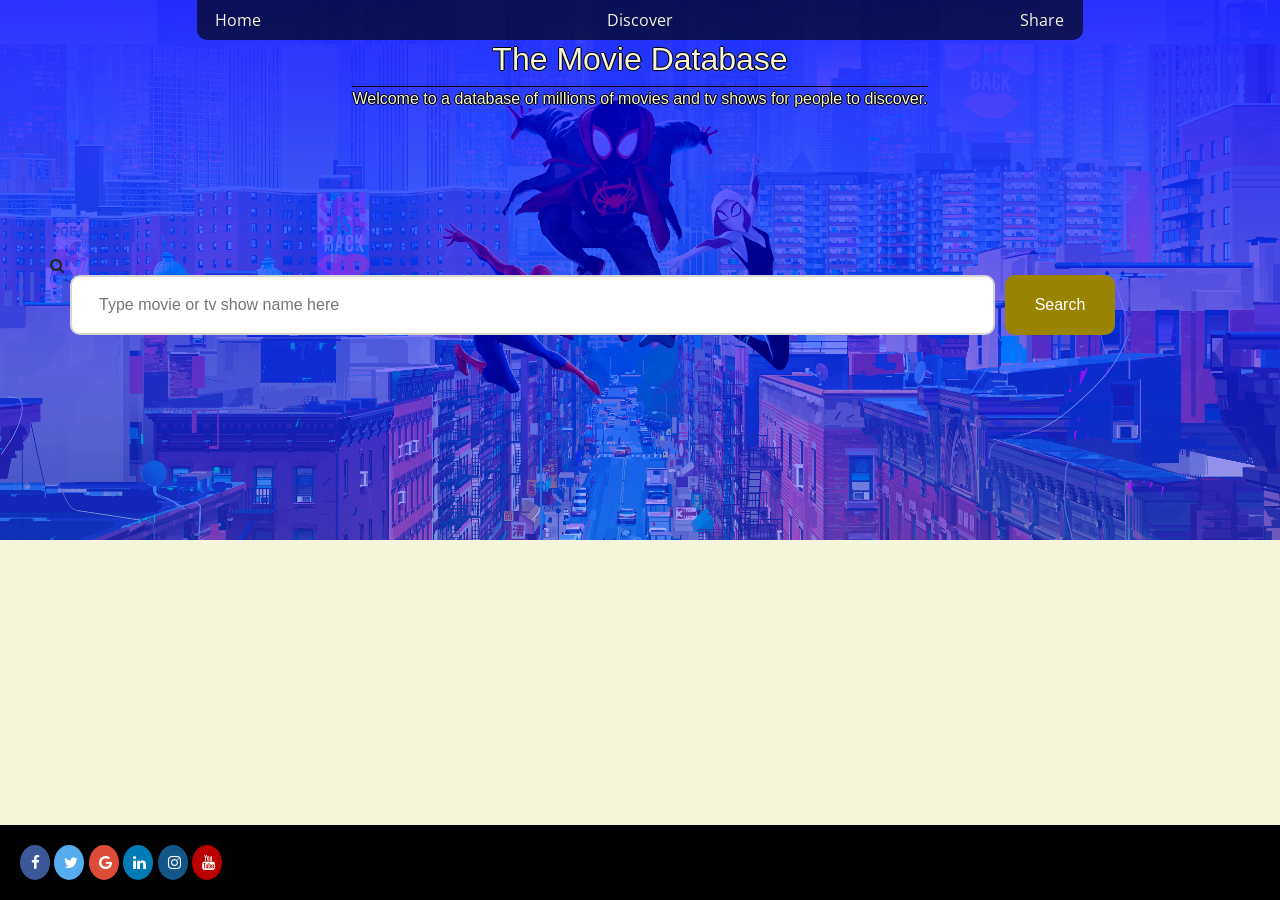
==== index.html @ bddab8d7 "important change" ====
<!DOCTYPE html>
<html lang="en">
<head>
    <meta charset="UTF-8">
    <meta name="viewport" content="width=device-width, initial-scale=1">

    <title>Project-1</title>
    <link rel="stylesheet" href="https://maxcdn.bootstrapcdn.com/bootstrap/4.0.0/css/bootstrap.min.css" integrity="sha384-Gn5384xqQ1aoWXA+058RXPxPg6fy4IWvTNh0E263XmFcJlSAwiGgFAW/dAiS6JXm" crossorigin="anonymous">
    <link rel="stylesheet" href="https://cdnjs.cloudflare.com/ajax/libs/font-awesome/4.7.0/css/font-awesome.min.css">
    
    <link rel="preconnect" href="https://fonts.googleapis.com">
    <link rel="preconnect" href="https://fonts.gstatic.com" crossorigin>
    <link href="https://fonts.googleapis.com/css2?family=Open+Sans&display=swap" rel="stylesheet">  
    
    <link rel="stylesheet" href="css/base-style.css">
</head>

<body>
  <div class="bigbackgroundimg"></div>
  <div class="bodycontent">
    <nav class="navbar">
        <nav class="navbar navbar-expand-lg bg-body-tertiary">
                <div class="navbar-nav">
                  <a class="nav-link active" aria-current="page" href="#">Home</a>
                  <a class="nav-link" href="#">Discover</a>
                  <a class="nav-link" href="#">Share</a>
                </div>
              </div>
            </div>
        </nav>
    </nav>
    <!-- Search Bar Menu + Background Img -->

    <section class="Main-Search-Buttons-Box">
        <div class="Main-Search-Gap1"> 
          <h2>The Movie Database</h2> 
          <p>Welcome to a database of millions of movies and tv shows for people to discover.</p>
        </div>
    </section>
    
    <section class="middle-search-area display-initial">

      <div class="Search-button-area">
        <form id="search-form1">
        <div class="search">
          <i class="fa fa-search"></i>
          <input type="text" name="moviesearch1" placeholder="Type movie or tv show name here">
          <button class="btn btn-primary" input id="bot1" type="submit" value="Submit">Search</button>
        </div>
        </form>
      
      </div>
      <div id="movie-results" class="movieinfo"></div>

    </section>
    
  </div>





    <script src="https://code.jquery.com/jquery-3.3.1.slim.min.js" integrity="sha384-q8i/X+965DzO0rT7abK41JStQIAqVgRVzpbzo5smXKp4YfRvH+8abtTE1Pi6jizo" crossorigin="anonymous"></script>
    <script src="https://cdnjs.cloudflare.com/ajax/libs/popper.js/1.12.9/umd/popper.min.js" integrity="sha384-ApNbgh9B+Y1QKtv3Rn7W3mgPxhU9K/ScQsAP7hUibX39j7fakFPskvXusvfa0b4Q" crossorigin="anonymous"></script>
    <script src="https://maxcdn.bootstrapcdn.com/bootstrap/4.0.0/js/bootstrap.min.js" integrity="sha384-JZR6Spejh4U02d8jOt6vLEHfe/JQGiRRSQQxSfFWpi1MquVdAyjUar5+76PVCmYl" crossorigin="anonymous"></script>
    <script src="js/script.js" async defer></script>
    

    <footer class="site-footer">
      <a href="#" class="fa fa-facebook"></a>
      <a href="#" class="fa fa-twitter"></a>
      <a href="#" class="fa fa-google"></a>
      <a href="#" class="fa fa-linkedin"></a>
      <a href="#" class="fa fa-instagram"></a>
      <a href="#" class="fa fa-youtube"></a>

  </footer>

</body>






<!-- <div class="container-fluid">
              <a class="navbar-brand" href="#" > <img src="images/popcorn.png" class ="gif-image" alt="mygif" class="nav-logo">Movie Ratings
              </a>
              <button class="navbar-toggler" type="button" data-bs-toggle="collapse" data-bs-target="#navbarNavAltMarkup" aria-controls="navbarNavAltMarkup" aria-expanded="false" aria-label="Toggle navigation">
                <span class="navbar-toggler-icon"></span>
              </button>
              <div class="collapse navbar-collapse" id="navbarNavAltMarkup"> -->


<!-- Button for save -->
    <!-- <div class ="graph-button">
        <button type="button" class="btn btn-primary">Save</button>
    </div>

  </div> -->



<!-- <label for="movie1">Search Movie:</label>
            <input type="text" name="moviesearch1" />
            <input id="bot1" type="submit" value="Submit" /> -->



  <!-- <main class="Main-Search-Box">
    <section class="Main-Search-Buttons-Box">
      <div class="Main-Search-Gap1">
        <form id="search-form1">
          <label for="movie1">Search Movie:</label>
          <input type="text" name="moviesearch1" />
          <input id="bot1" type="submit" value="Submit" />
        </form>
      </div>
      <section class="movie-results-container">
        <div class ="movieinfo" id="movie-results"></div>
      </section>
    </section>
  </main> -->


    <!-- <main class="Main-Search-Box">
      <section class="Main-Search-Buttons-Box">
          
        <div class="Main-Search-Gap1">
            <form id="search-form1">
              <label for="movie1">Search Movie:</label>
              <input type="text" name="moviesearch1" />
              <input id ='bot1' type="submit" value ="Submit" />
            </form>
            <section class="movie-results-container">
              <ul id="movie-Results">
          </div>
          
         
      
        </section>
      
  </main> -->

  

   <!-- <div class="Main-Search-Gap2">
            <form id="search-form2">
              <label for="movie2">Search Actor:</label>
              <input type="text" name="moviesearch2" />
              <input id = 'bot2' type="submit" />
            </form>
          </div> -->
          
          
          <!-- <div>
          <input id='myText' type="text">
          <input id = 'bot'type="button" value="Click Me">
        </div> -->




<!-- Movie Rating Api

  https://api.trakt.tv/movies/id/ratings


  Both columns will have the movie rating of each movie

  Graph button can be used to show the ratings of 1,2,3...10 on a graph

 -->











  <!-- <div class="backgroundimg">
    <div class="container text-center">
      <form class="weather-search">
        <label for="movie1">Movie:</label>
        <input type="text" name="moviesearch1" />
        <input type="submit" />
      </form>
      <form class="weather-search">
        <label for="movie2">Movie:</label>
        <input type="text" name="moviesearch2" />
        <input type="submit" />
      </form>
      
    </div>
    <div class="container movie-information">
      <div class="movie-information-box1">TEXT</div>
      <div class="movie-information-box2">TEXT</div>
    </div>
    
  </div>
</div> -->
---- css/base-style.css ----
/* Search Bar  */

.search {
    display: flex;
    align-items: center;
    margin-left: 30px;
    margin-right: 10rem;
  }
  
  .search input {
    flex: 1;
    height: 60px;
    text-indent: 25px;
    border: 2px solid #d6d4d4;
    border-radius: 10px;
    margin-top: 5rem;

  }
  
  .search input:focus {
    box-shadow: none;
    border: 2px solid blue;
  }
  
  .search .fa-search {
    margin-left: 10px;
  }
  
  .search button {
    height: 60px;
    width: 110px;
    background: rgb(154, 131, 0);
    color: white;
    border: none;
    margin-left: 10px;
    border-radius: 10px;
    margin-top: 5rem;
    margin-right: 5px;
  }
  

/* Navbar CSS */

.navbar {
    position: relative; 
    border-bottom-left-radius: 10px;
    border-bottom-right-radius: 10px;
    justify-content: center;
    padding: 0px;
  }

  .navbar-nav{
    display: grid;
    grid-template-columns: 1fr 1fr 1fr;
    gap: 20rem;
    justify-content: space-between;
    text-align: center;
  }
  
  .navbar-expand-lg {
    padding: 0px;    
    background-color: rgba(0, 0, 0, 0.65);
  }
  a{
    color: beige;
    font-family: 'Open Sans', sans-serif;
  }
  

/* Body Section CSS */

.bigbackgroundimg{
position:absolute;
top: 0;
left: 0;
width: 100%;
height: 60vh;
background-image: linear-gradient(rgba(0, 0, 255, 0.800),rgba(0, 0, 255, 0.3)), url(../images/spider-man-into-the-spider-verse-miles-morales-spider-man-5000x2250-2948.jpg);
background-size: cover;
background-position: center center;
background-repeat: none;
z-index: -1;
}

.bodycontent{
z-index: 2;
}


body {
    min-height: 100vh;
    background-color: beige;
    /* background-image: url(../images/film-background.jpg); */
    background-size: cover;
    background-repeat: none;
    background-position: center center;
    display: flex;
    flex-direction: column;
}


  .Main-Search-Buttons-Box {
    
    justify-content: space-between;
    align-items:center;
    text-align: center;
    color: #fff;
    text-shadow: 1.2px 0 0 #000, 0 -1px 0 #000, 0 1px 0 #000, -1px 0 0 #000;
    padding-bottom: 5rem;
    font-family: 'Source Sans Pro', sans-serif;

  }

  .Main-Search-Buttons-Box input[type="text"] {
    width: 100%;
    border-radius: 10px;
  }
  
  .Main-Search-Gap1 {
    display: flex;
    flex-wrap: wrap;  
    justify-content: center;
    align-items: center;
    flex-direction: column;
    color: beige;
  }
  .Main-Search-Gap1 h3{
    margin-bottom: 0.5rem;
  }

  .Main-Search-Gap1 p{
    border-top: 1px solid #000;
    margin-bottom: 4px;
  }
  

/* Main Movie Card Image CSS */

 .card-body{
    margin-top: 1rem;
    padding-top: 10px;
 }

  .card {
    transition: all 500ms cubic-bezier(0.19, 1, 0.22, 1);
    overflow: hidden;
    border-radius: 20px;
    max-height: 450px;
    max-width: 350px;
    box-shadow: 0 0 12px 0 rgba(0, 0, 0, 0.2);
    text-shadow: -1px 1px 2px #000,
    1px 2px 6px #000,
    1px -1px 0 #000,
    -1px -1px 0 #000; 
    
 }


  .card-has-bg {
    background-size: cover;
    background-position: center;
  }

  .card.card-has-bg:before {
    content: "";
    position: absolute;
    top: 0;
    right: 0;
    bottom: 0;
    left: 0;
    background: inherit;
  }
  .card.card-has-bg:hover {
    transform: scale(0.98);
    box-shadow: 0 0 5px -2px rgba(0, 0, 0, 0.3);
    
    background-size: cover;
    transition: all 500ms cubic-bezier(0.19, 1, 0.22, 1);
  }
  .card.card-has-bg:hover .card-img-overlay {
    transition: all 800ms cubic-bezier(0.19, 1, 0.22, 1);
    background: linear-gradient(0deg, rgba(24, 19, 19, 0.9) 0%, #5c5c5c 100%);
  }
  
  .card-img-overlay{
    padding: 0px;
  }

  .col-md-6 {
    padding-top: 11rem;
}


  .movie-info {
    border-radius: 20px;
    box-shadow: 0 0 12px 0 rgba(0, 0, 0, 0.2);
    border: none;
    transition: all 500ms cubic-bezier(0.19, 1, 0.22, 1);
    overflow: hidden;
  }

  /* Display Results 2 column Form */

  .display-results{
    display: grid;
    grid-template-columns: 1fr 1fr;

  }

  .Search-button-area{
    display: flex;
    align-items: center;
    justify-content: center;

  }
  .display-results #search-form1{
    width: 100%;
}

.display-results #card{
}
  
/* Display Initial 1 Column Form*/

.display-initial{
    display: grid;
    grid-template-columns: 1fr;

}

.display-initial #movie-results{
    display: none;

}

.display-initial #search-form1{
    width: 100%;
}


/* Safari CSS */
_::-webkit-full-page-media, _:future, :root .col-md-6 {

    padding-top: 12.5rem;
  
  }



/* Footer  */

.site-footer {
    background-color: #000;
    color: #fff;
    padding: 20px;
    margin-top: auto;
  }

  .fa {
    padding: 10px;
    font-size: 15px;
    width: 30px;
    text-align: center;
    text-decoration: none;
    border-radius: 50%

  }
  .fa:hover {
    opacity: 0.7;
  }
  .fa-facebook {
    background: #3B5998;
    color: white;
  }
  .fa-twitter {
    background: #55ACEE;
    color: white;
  }
  .fa-google {
    background: #dd4b39;
    color: white;
  }
  .fa-linkedin {
    background: #007bb5;
    color: white;
  }
  .fa-instagram {
    background: #125688;
    color: white;
  }
  .fa-youtube {
    background: #bb0000;
    color: white;
  }
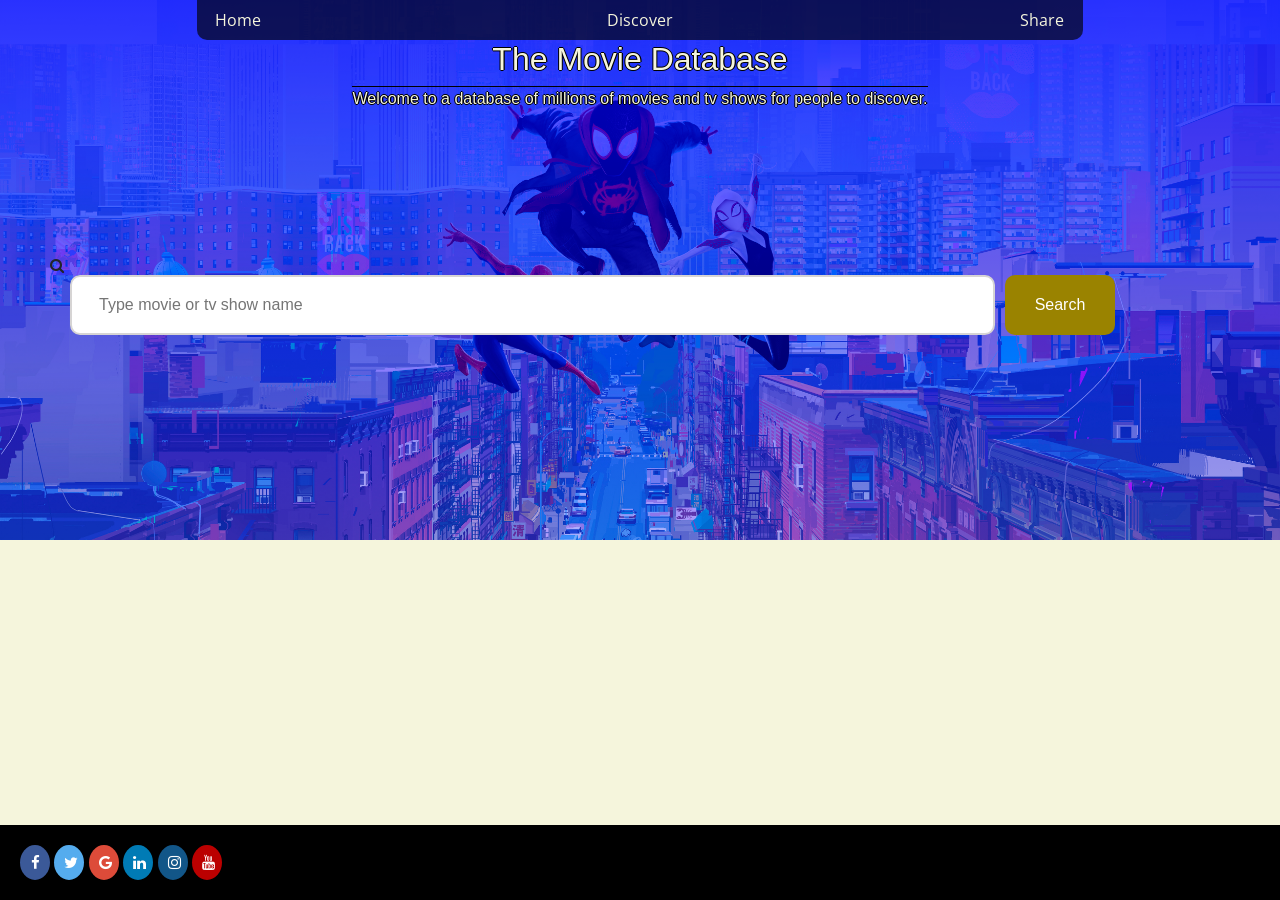
==== commit 7d2cb82c: "updated changes" ====
--- a/index.html
+++ b/index.html
@@ -19,14 +19,15 @@
   <div class="bigbackgroundimg"></div>
   <div class="bodycontent">
     <nav class="navbar">
+      
         <nav class="navbar navbar-expand-lg bg-body-tertiary">
+          <a href="#" class="hamburger"><img src="images/Hamburger_icon.png" alt="Show Menu" /></a>
                 <div class="navbar-nav">
                   <a class="nav-link active" aria-current="page" href="#">Home</a>
                   <a class="nav-link" href="#">Discover</a>
                   <a class="nav-link" href="#">Share</a>
                 </div>
               </div>
-            </div>
         </nav>
     </nav>
     <!-- Search Bar Menu + Background Img -->
@@ -44,7 +45,7 @@
         <form id="search-form1">
         <div class="search">
           <i class="fa fa-search"></i>
-          <input type="text" name="moviesearch1" placeholder="Type movie or tv show name here">
+          <input type="text" name="moviesearch1" placeholder="Type movie or tv show name">
           <button class="btn btn-primary" input id="bot1" type="submit" value="Submit">Search</button>
         </div>
         </form>
--- a/css/base-style.css
+++ b/css/base-style.css
@@ -15,6 +15,7 @@
     border: 2px solid #d6d4d4;
     border-radius: 10px;
     margin-top: 5rem;
+    min-width: 250px;
 
   }
   
@@ -57,7 +58,14 @@
     justify-content: space-between;
     text-align: center;
   }
-  
+
+
+  
+
+
+
+
+
   .navbar-expand-lg {
     padding: 0px;    
     background-color: rgba(0, 0, 0, 0.65);
@@ -65,6 +73,16 @@
   a{
     color: beige;
     font-family: 'Open Sans', sans-serif;
+  }
+
+  .hamburger {
+    max-width: 36px;
+    display: none;
+    overflow: hidden;
+  }
+  
+  .hamburger > img {
+    max-width: 100%;
   }
   
 
@@ -133,6 +151,56 @@
     border-top: 1px solid #000;
     margin-bottom: 4px;
   }
+
+
+  /* Responsive CSS  */
+
+  @media screen and (max-width: 840px){
+
+    .navbar{
+      display: flex;
+      justify-content:left;
+      background-color: rgba(0, 0, 0, 0.65);
+      margin: 0rem 0rem 0rem 0rem;
+
+
+    }
+
+      .hamburger {
+        display: block;
+        float: left;
+        margin-left: 10px;
+        margin-right: 10px;
+      }
+/* 3 item menu when you click on the burger */
+      .navbar-nav {
+        display: none;
+        width: auto;
+        float: none;
+      }
+      
+      .showNav{
+        display: block;
+        padding: 5px;
+        /* background-color: red; */
+
+      }
+
+      .horizontal-nav a {
+        display: flex;
+        flex-direction: column;
+        align-items: flex-end;
+      }
+
+      
+      /* height: 100vh; */
+      
+    
+
+
+  }
+
+  
   
 
 /* Main Movie Card Image CSS */
@@ -140,6 +208,8 @@
  .card-body{
     margin-top: 1rem;
     padding-top: 10px;
+    width: 100%;
+    max-width: 350px;
  }
 
   .card {
@@ -147,7 +217,10 @@
     overflow: hidden;
     border-radius: 20px;
     max-height: 450px;
-    max-width: 350px;
+
+    width: 350px;
+
+    /* max-width: 350px; */
     box-shadow: 0 0 12px 0 rgba(0, 0, 0, 0.2);
     text-shadow: -1px 1px 2px #000,
     1px 2px 6px #000,
@@ -238,6 +311,8 @@
     width: 100%;
 }
 
+/* Display post-search */
+
 
 /* Safari CSS */
 _::-webkit-full-page-media, _:future, :root .col-md-6 {
@@ -295,4 +370,44 @@
   }
   
 
-  +  
+  @media screen and (min-width: 768px) and (max-width: 1080px) {
+    
+    .display-results{
+      display: grid;
+      grid-template-columns: 1fr;
+  
+    }
+
+    .col-md-6{
+      padding-top: 6rem;
+
+    }
+
+    .Main-Search-Buttons-Box {
+      padding-bottom: 1rem;
+    }
+
+
+  }
+
+
+
+  @media screen and (min-width: 400px) and (max-width: 767px) {
+     
+    .display-results{
+      display: grid;
+      grid-template-columns: 1fr;
+  
+    }
+
+    .col-md-6{
+      display: flex;
+      justify-content: center;
+      padding-top: 3rem;
+
+    }
+
+
+
+  }
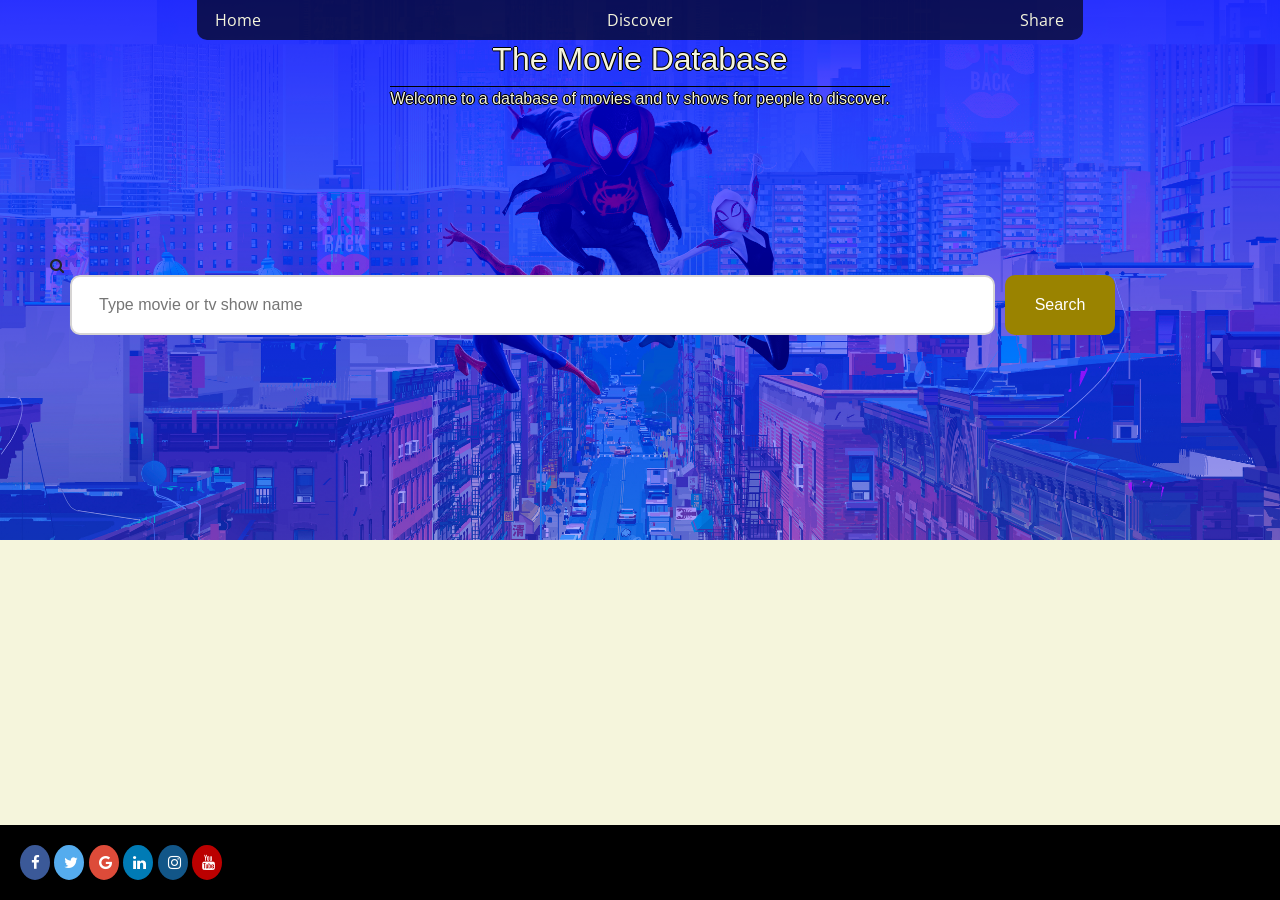
==== commit 0153a1fb: "changes 23" ====
--- a/index.html
+++ b/index.html
@@ -35,7 +35,7 @@
     <section class="Main-Search-Buttons-Box">
         <div class="Main-Search-Gap1"> 
           <h2>The Movie Database</h2> 
-          <p>Welcome to a database of millions of movies and tv shows for people to discover.</p>
+          <p>Welcome to a database of movies and tv shows for people to discover.</p>
         </div>
     </section>
     
--- a/css/base-style.css
+++ b/css/base-style.css
@@ -5,7 +5,8 @@
     display: flex;
     align-items: center;
     margin-left: 30px;
-    margin-right: 10rem;
+    padding-right: 10rem;
+    /* margin-right: 10rem; */
   }
   
   .search input {
@@ -150,6 +151,10 @@
   .Main-Search-Gap1 p{
     border-top: 1px solid #000;
     margin-bottom: 4px;
+  }
+
+  .row{
+    margin-right: 0px;
   }
 
 
@@ -384,9 +389,9 @@
 
     }
 
-    .Main-Search-Buttons-Box {
+    /* .Main-Search-Buttons-Box {
       padding-bottom: 1rem;
-    }
+    } */
 
 
   }
@@ -398,14 +403,28 @@
     .display-results{
       display: grid;
       grid-template-columns: 1fr;
-  
+      /* justify-content: center; */
+      /* align-items: center; */
+      align-content: center;
+  
+    }
+
+    .Search-button-area{
+      display: flex;
+      justify-content: center;
+    
+
     }
 
     .col-md-6{
       display: flex;
       justify-content: center;
-      padding-top: 3rem;
-
+      padding-top: 6rem;
+
+    }
+
+    .search{
+      padding-right: 0rem;
     }
 
 
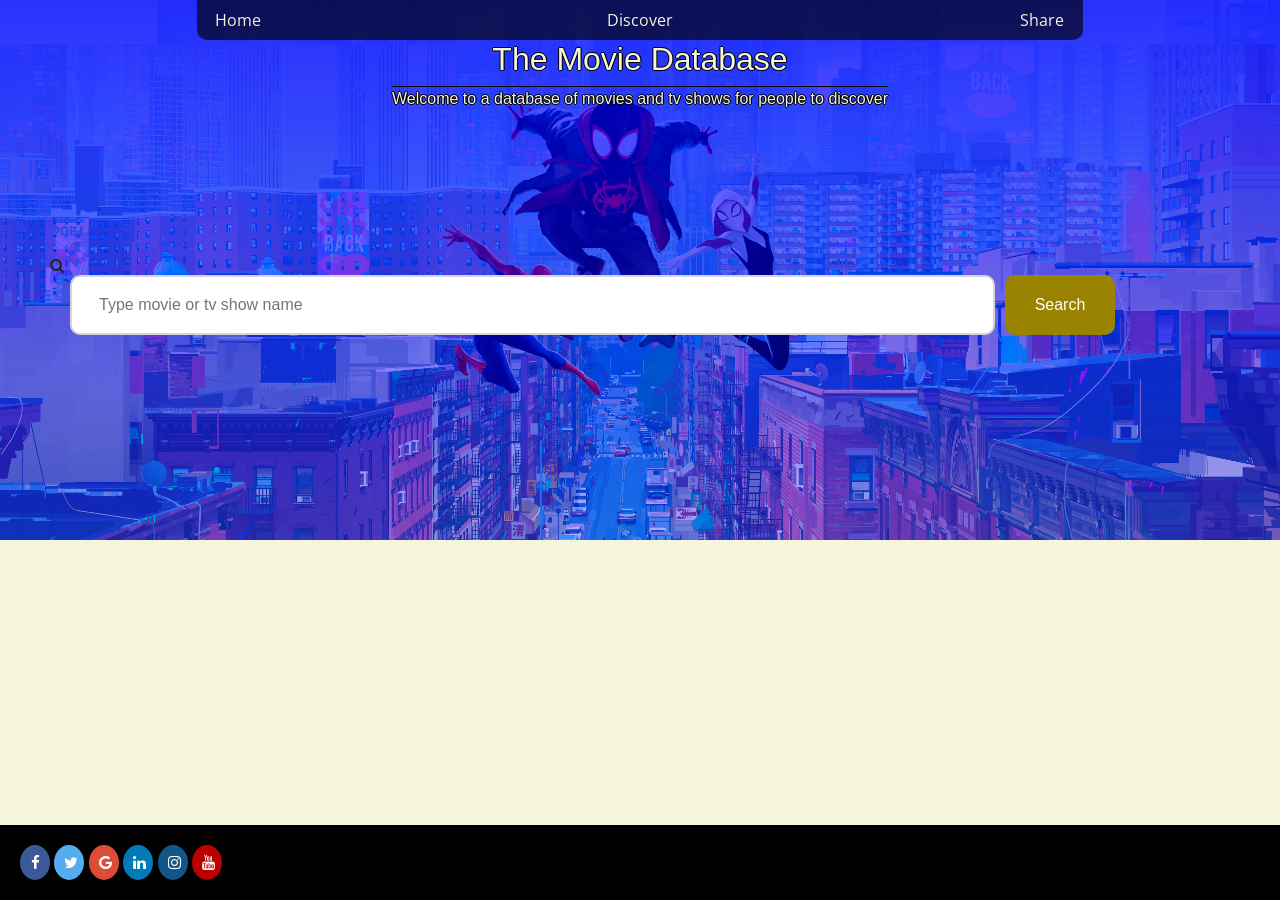
==== commit 040072e4: "changes 27" ====
--- a/index.html
+++ b/index.html
@@ -35,7 +35,7 @@
     <section class="Main-Search-Buttons-Box">
         <div class="Main-Search-Gap1"> 
           <h2>The Movie Database</h2> 
-          <p>Welcome to a database of movies and tv shows for people to discover.</p>
+          <p>Welcome to a database of movies and tv shows for people to discover</p>
         </div>
     </section>
     
--- a/css/base-style.css
+++ b/css/base-style.css
@@ -159,6 +159,179 @@
 
 
   /* Responsive CSS  */
+
+  
+
+  
+  
+
+/* Main Movie Card Image CSS */
+
+ .card-body{
+    margin-top: 1rem;
+    padding-top: 10px;
+    width: 100%;
+    max-width: 350px;
+ }
+
+  .card {
+    transition: all 500ms cubic-bezier(0.19, 1, 0.22, 1);
+    overflow: hidden;
+    border-radius: 20px;
+    max-height: 450px;
+
+    width: 350px;
+
+    /* max-width: 350px; */
+    box-shadow: 0 0 12px 0 rgba(0, 0, 0, 0.2);
+    text-shadow: -1px 1px 2px #000,
+    1px 2px 6px #000,
+    1px -1px 0 #000,
+    -1px -1px 0 #000; 
+    
+ }
+
+
+  .card-has-bg {
+    background-size: cover;
+    background-position: center;
+  }
+
+  .card.card-has-bg:before {
+    content: "";
+    position: absolute;
+    top: 0;
+    right: 0;
+    bottom: 0;
+    left: 0;
+    background: inherit;
+  }
+  .card.card-has-bg:hover {
+    transform: scale(0.98);
+    box-shadow: 0 0 5px -2px rgba(0, 0, 0, 0.3);
+    
+    background-size: cover;
+    transition: all 500ms cubic-bezier(0.19, 1, 0.22, 1);
+  }
+  .card.card-has-bg:hover .card-img-overlay {
+    transition: all 800ms cubic-bezier(0.19, 1, 0.22, 1);
+    background: linear-gradient(0deg, rgba(24, 19, 19, 0.9) 0%, #5c5c5c 100%);
+  }
+  
+  .card-img-overlay{
+    padding: 0px;
+  }
+
+  .col-md-6 {
+    padding-top: 11rem;
+}
+
+
+  .movie-info {
+    border-radius: 20px;
+    box-shadow: 0 0 12px 0 rgba(0, 0, 0, 0.2);
+    border: none;
+    transition: all 500ms cubic-bezier(0.19, 1, 0.22, 1);
+    overflow: hidden;
+  }
+
+  /* Display Results 2 column Form */
+
+  .display-results{
+    display: grid;
+    grid-template-columns: 1fr 1fr;
+
+  }
+
+  .Search-button-area{
+    display: flex;
+    align-items: center;
+    justify-content: center;
+
+  }
+  .display-results #search-form1{
+    width: 100%;
+}
+
+.display-results #card{
+}
+  
+/* Display Initial 1 Column Form*/
+
+.display-initial{
+    display: grid;
+    grid-template-columns: 1fr;
+
+}
+
+.display-initial #movie-results{
+    display: none;
+
+}
+
+.display-initial #search-form1{
+    width: 100%;
+}
+
+/* Display post-search */
+
+
+/* Safari CSS */
+_::-webkit-full-page-media, _:future, :root .col-md-6 {
+
+    padding-top: 12.5rem;
+  
+  }
+
+
+
+/* Footer  */
+
+.site-footer {
+    background-color: #000;
+    color: #fff;
+    padding: 20px;
+    margin-top: auto;
+  }
+
+  .fa {
+    padding: 10px;
+    font-size: 15px;
+    width: 30px;
+    text-align: center;
+    text-decoration: none;
+    border-radius: 50%
+
+  }
+  .fa:hover {
+    opacity: 0.7;
+  }
+  .fa-facebook {
+    background: #3B5998;
+    color: white;
+  }
+  .fa-twitter {
+    background: #55ACEE;
+    color: white;
+  }
+  .fa-google {
+    background: #dd4b39;
+    color: white;
+  }
+  .fa-linkedin {
+    background: #007bb5;
+    color: white;
+  }
+  .fa-instagram {
+    background: #125688;
+    color: white;
+  }
+  .fa-youtube {
+    background: #bb0000;
+    color: white;
+  }
+
+
 
   @media screen and (max-width: 840px){
 
@@ -204,177 +377,7 @@
 
 
   }
-
-  
-  
-
-/* Main Movie Card Image CSS */
-
- .card-body{
-    margin-top: 1rem;
-    padding-top: 10px;
-    width: 100%;
-    max-width: 350px;
- }
-
-  .card {
-    transition: all 500ms cubic-bezier(0.19, 1, 0.22, 1);
-    overflow: hidden;
-    border-radius: 20px;
-    max-height: 450px;
-
-    width: 350px;
-
-    /* max-width: 350px; */
-    box-shadow: 0 0 12px 0 rgba(0, 0, 0, 0.2);
-    text-shadow: -1px 1px 2px #000,
-    1px 2px 6px #000,
-    1px -1px 0 #000,
-    -1px -1px 0 #000; 
-    
- }
-
-
-  .card-has-bg {
-    background-size: cover;
-    background-position: center;
-  }
-
-  .card.card-has-bg:before {
-    content: "";
-    position: absolute;
-    top: 0;
-    right: 0;
-    bottom: 0;
-    left: 0;
-    background: inherit;
-  }
-  .card.card-has-bg:hover {
-    transform: scale(0.98);
-    box-shadow: 0 0 5px -2px rgba(0, 0, 0, 0.3);
-    
-    background-size: cover;
-    transition: all 500ms cubic-bezier(0.19, 1, 0.22, 1);
-  }
-  .card.card-has-bg:hover .card-img-overlay {
-    transition: all 800ms cubic-bezier(0.19, 1, 0.22, 1);
-    background: linear-gradient(0deg, rgba(24, 19, 19, 0.9) 0%, #5c5c5c 100%);
-  }
-  
-  .card-img-overlay{
-    padding: 0px;
-  }
-
-  .col-md-6 {
-    padding-top: 11rem;
-}
-
-
-  .movie-info {
-    border-radius: 20px;
-    box-shadow: 0 0 12px 0 rgba(0, 0, 0, 0.2);
-    border: none;
-    transition: all 500ms cubic-bezier(0.19, 1, 0.22, 1);
-    overflow: hidden;
-  }
-
-  /* Display Results 2 column Form */
-
-  .display-results{
-    display: grid;
-    grid-template-columns: 1fr 1fr;
-
-  }
-
-  .Search-button-area{
-    display: flex;
-    align-items: center;
-    justify-content: center;
-
-  }
-  .display-results #search-form1{
-    width: 100%;
-}
-
-.display-results #card{
-}
-  
-/* Display Initial 1 Column Form*/
-
-.display-initial{
-    display: grid;
-    grid-template-columns: 1fr;
-
-}
-
-.display-initial #movie-results{
-    display: none;
-
-}
-
-.display-initial #search-form1{
-    width: 100%;
-}
-
-/* Display post-search */
-
-
-/* Safari CSS */
-_::-webkit-full-page-media, _:future, :root .col-md-6 {
-
-    padding-top: 12.5rem;
-  
-  }
-
-
-
-/* Footer  */
-
-.site-footer {
-    background-color: #000;
-    color: #fff;
-    padding: 20px;
-    margin-top: auto;
-  }
-
-  .fa {
-    padding: 10px;
-    font-size: 15px;
-    width: 30px;
-    text-align: center;
-    text-decoration: none;
-    border-radius: 50%
-
-  }
-  .fa:hover {
-    opacity: 0.7;
-  }
-  .fa-facebook {
-    background: #3B5998;
-    color: white;
-  }
-  .fa-twitter {
-    background: #55ACEE;
-    color: white;
-  }
-  .fa-google {
-    background: #dd4b39;
-    color: white;
-  }
-  .fa-linkedin {
-    background: #007bb5;
-    color: white;
-  }
-  .fa-instagram {
-    background: #125688;
-    color: white;
-  }
-  .fa-youtube {
-    background: #bb0000;
-    color: white;
-  }
-  
-
+  
   
   @media screen and (min-width: 768px) and (max-width: 1080px) {
     
@@ -396,9 +399,9 @@
 
   }
 
-
-
-  @media screen and (min-width: 400px) and (max-width: 767px) {
+  /* (min-width: 400px) and */
+
+  @media screen and (max-width: 767px) {
      
     .display-results{
       display: grid;
@@ -429,4 +432,42 @@
 
 
 
+  }
+
+  @media screen and (max-width: 600px) {
+    /* Adjust search bar */
+    .search {
+      margin-left: 10px;
+      padding-right: 10px;
+      margin-right: 10px;
+      flex-wrap: wrap;
+    }
+    
+    /* Adjust input width */
+    .search input {
+      /* min-width: 150px; */
+      flex-basis: calc(100% - 120px);
+      min-width: 0;
+    }
+
+    .search button{
+      flex-basis: 100px;
+    }
+  
+    /* Adjust card width */
+    .card {
+      width: 90%;
+      max-width: 350px;
+    }
+  
+    /* Adjust card body width */
+    .card-body {
+      width: 100%;
+      max-width: 350px;
+    }
+  
+    /* Adjust padding of .col-md-6 */
+    .col-md-6 {
+      padding-top: 4rem;
+    }
   }
